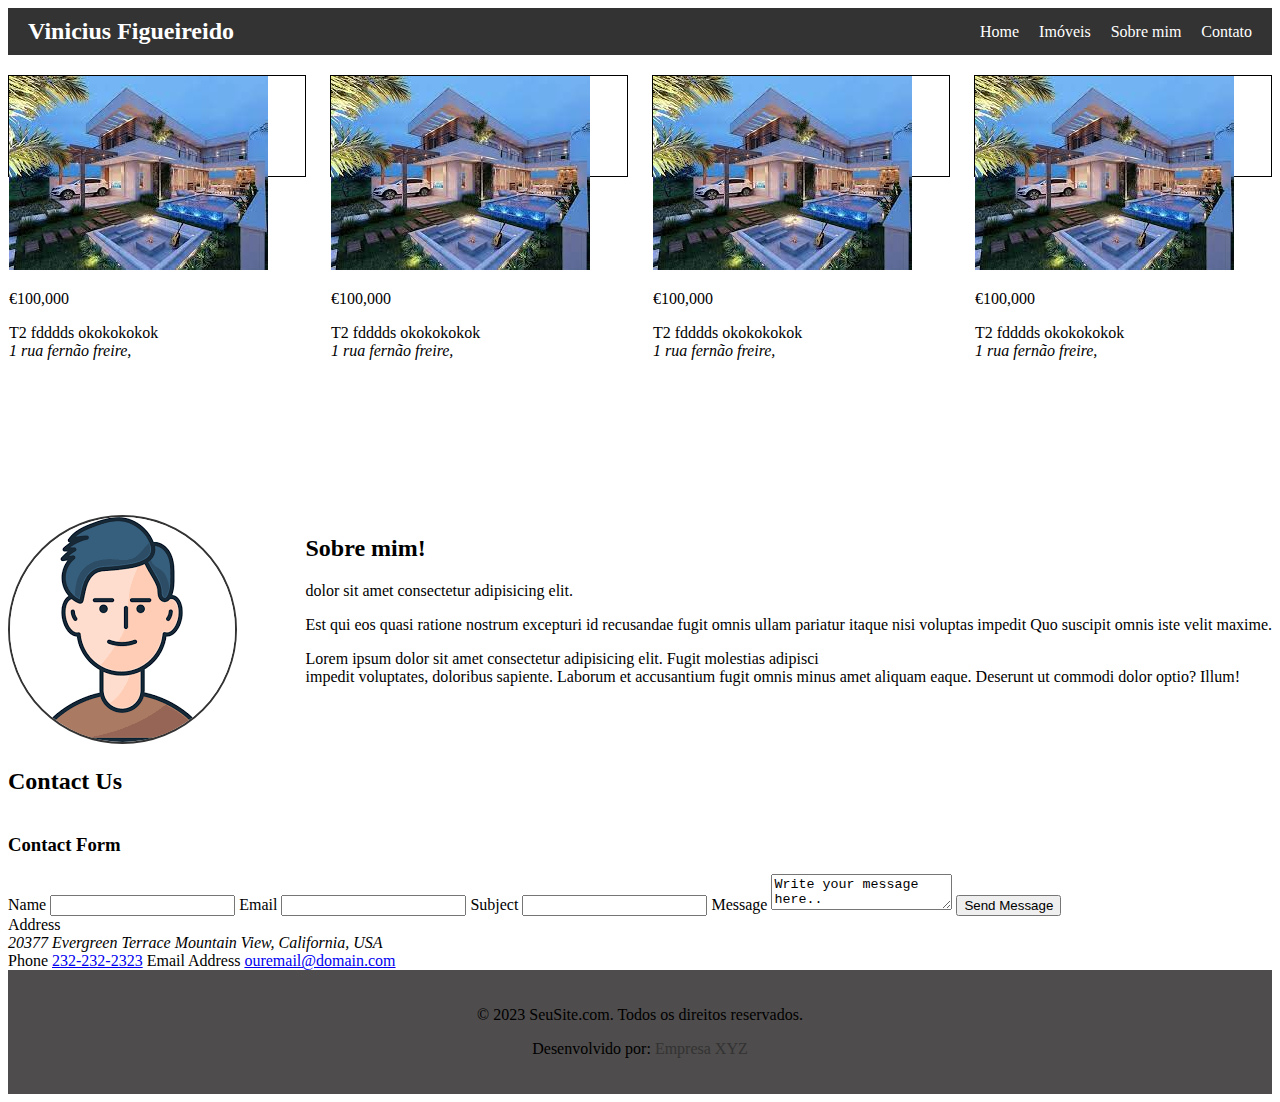
==== index.html @ 577ab662 "Initial commit" ====
<!DOCTYPE html>
<html lang="pt-br">
<head>
    <meta charset="UTF-8">
    <meta name="viewport" content="width=device-width, initial-scale=1.0">
    <title>Vinicius</title>

    <link rel="stylesheet" href="style.css">
    <link rel="stylesheet" href="https://cdnjs.cloudflare.com/ajax/libs/font-awesome/6.0.0-beta3/css/all.min.css">
</head>
<body>
    <header>
      <div class="flex container">
        <div class="logo-container">
          <a id="logo" href="#">Vinicius Figueireido</a>
        </div>
        <div class="menu-container">
          <div id="nav-menu-button">
            <i class="fas fa-bars"></i>
          </div>
          <nav>
            <ul id="nav-menu">
              <li><a href="#" class="active">Home</a></li>
              <li><a href="#">Imóveis </a></li>
              <li><a href="#">Sobre mim</a></li>
              <li><a href="#">Contato</a></li>
            </ul>
          </nav>
        </div>
      </div>

    </header>

    <section id class="imoveis">
        
            <div class="elemento" id="imovel 1">
                <img src="img/img01.jpg" alt="imagem01" />
                        <p class="Preço">€100,000</p>
                        <span class="Tamanho">T2</span>
                        <span class="baths">fdddds</span>
                        <span class="sqft">okokokokok</span>
                        <address>
                            1 rua fernão freire,</Aveiro-PT>
                        </address>
             </div>

             <div class="elemento" id="imovel 2">
                <img src="img/img01.jpg" alt="imagem01" />
                        <p class="Preço">€100,000</p>
                        <span class="Tamanho">T2</span>
                        <span class="baths">fdddds</span>
                        <span class="sqft">okokokokok</span>
                        <address>
                            1 rua fernão freire,</Aveiro-PT>
                        </address>
             </div>

             <div class="elemento" id="imovel 3">
                <img src="img/img01.jpg" alt="imagem01" />
                        <p class="Preço">€100,000</p>
                        <span class="Tamanho">T2</span>
                        <span class="baths">fdddds</span>
                        <span class="sqft">okokokokok</span>
                        <address>
                            1 rua fernão freire,</Aveiro-PT>
                        </address>
             </div>

             <div class="elemento" id="imovel 4">
                <img src="img/img01.jpg" alt="imagem01" />
                        <p class="Preço">€100,000</p>
                        <span class="Tamanho">T2</span>
                        <span class="baths">fdddds</span>
                        <span class="sqft">okokokokok</span>
                        <address>
                            1 rua fernão freire,</Aveiro-PT>
                        </address>
             </div>
 
    </section>


    <section class=sobremim id="sobre-mim">
        

        <div> <img src="img/avatar vinicius.png" alt="Foto Vinicius" class="minha-imagem" />
        </div>
            
            <div class="fihodosobremim">
                <h2>Sobre mim!</h2>
                <p> dolor sit amet consectetur adipisicing elit.</p>
                <p>Est qui eos quasi ratione nostrum excepturi id recusandae fugit omnis ullam pariatur itaque
                     nisi voluptas impedit Quo suscipit omnis iste velit maxime.</p>
                <p>Lorem ipsum dolor sit amet consectetur adipisicing elit. Fugit molestias adipisci <br>
                    impedit voluptates, doloribus sapiente. Laborum et accusantium fugit omnis minus amet aliquam eaque. Deserunt ut commodi dolor optio? Illum!</p>
            </div>
        
    </section>

    <section id="Contato">
        <div class="container">
            <h2>Contact Us</h2>

            <div class="flex">
                <div id="form-container">
                    <h3>Contact Form</h3>
                    <form>
                        <label for="name">Name</label>
                        <input type="text" id="name" />

                        <label for="email">Email</label>
                        <input type="text" id="email" />

                        <label for="subject">Subject</label>
                        <input type="text" id="subject" />

                        <label for="message">Message</label>
                        <textarea id="message">Write your message here..</textarea>

                        <button class="rounded">Send Message</button>
                    </form>
                </div>
            </div>
        </div>
    </section>

    <section id=maps-googles>
        <div id="endereço-dados">
            <label>Address</label>
            <address>
                20377 Evergreen Terrace Mountain View, California, USA 
            </address>

            <label>Phone</label>
            <a href="#">232-232-2323</a>

            <label>Email Address</label>
            <a href="#">ouremail@domain.com</a>

            <div id="mapa-responsivo"></div>
            <!--Em breve criar uma mini maps para pessoas clicarem em abrirem o googles maps, 
            para achar a localização exata no google maps\\ 
            -->
            </div>


    </section>

    <section class="footer">
        <div class="container">
          <p>&copy; 2023 SeuSite.com. Todos os direitos reservados.</p>
          <p>Desenvolvido por: <a href="#">Empresa XYZ</a></p>
        </div>
      </section>
      





</body>
</html>
---- style.css ----
header {
    background-color: #333;
    color: #fff;
    padding: 10px 20px;
    margin-bottom: 20px;

  }
  
  .flex {
    display: flex;
    justify-content: space-between;
    align-items: center;
  }
  
  .logo-menu-container {
    display: flex;
    align-items: center;
    width: 100%;
  }
  
  #logo {
    font-size: 24px;
    font-weight: bold;
    text-decoration: none;
    color: #fff;
  }
  
  #nav-menu {
    list-style: none;
    margin: 0;
    padding: 0;
    display: flex;
  }
  
  #nav-menu li {
    display: inline-block;
    margin-left: 20px;
  }
  
  #nav-menu li:first-child {
    margin-left: 0;
  }
  
  #nav-menu li a {
    text-decoration: none;
    color: #fff;
  }
  
  #nav-menu-button {
    display: none;
  }
  
  @media (max-width: 768px) {
    .menu-container {
        display: flex;
        align-items: center;
      }
      
      #nav-menu {
        margin-left: auto;
      }
      
  
    #nav-menu-button i {
      font-size: 24px;
    }
  
    .flex {
      flex-direction: column;
    }
  
    #logo {
      font-size: 18px;
    }

  }

      .imoveis {
            display: flex;
            justify-content: space-between; /* Espaço igual entre os elementos */
            flex-wrap: wrap;
            margin-bottom: 40px; /* Aumenta a margem inferior para criar espaço */
            height: 400px; /* Remova a altura fixa para que a seção cresça conforme o conteúdo */
        }

        .elemento {
            width: calc(25% - 20px); /* Define a largura de cada elemento (25% para que fiquem em 4 colunas) */
            height: 100px;
            border: 1px solid black;
            margin-bottom: 20px; /* Espaçamento inferior entre os elementos */
        }

    

    .sobremim { 
        display: flex;
        flex-direction: row;
        justify-content: space-between;
    }

    .sobremim .minha-imagem{

        max-width: 100%; /* Define a largura máxima da imagem como 100% da largura disponível */
        height: auto; /* Permite que a altura se ajuste proporcionalmente à largura */
        border-radius: 50%;
        border: 2px solid #333; 
    
    }
    
    .sobremim .filhossobre{

    }

    
    .footer {
            background-color: #4e4c4c;
            padding: 20px;
            text-align: center;
          }
          
          .footer a {
            color: #333;
            text-decoration: none;
          }
          
          .footer a:hover {
            text-decoration: underline;
          }
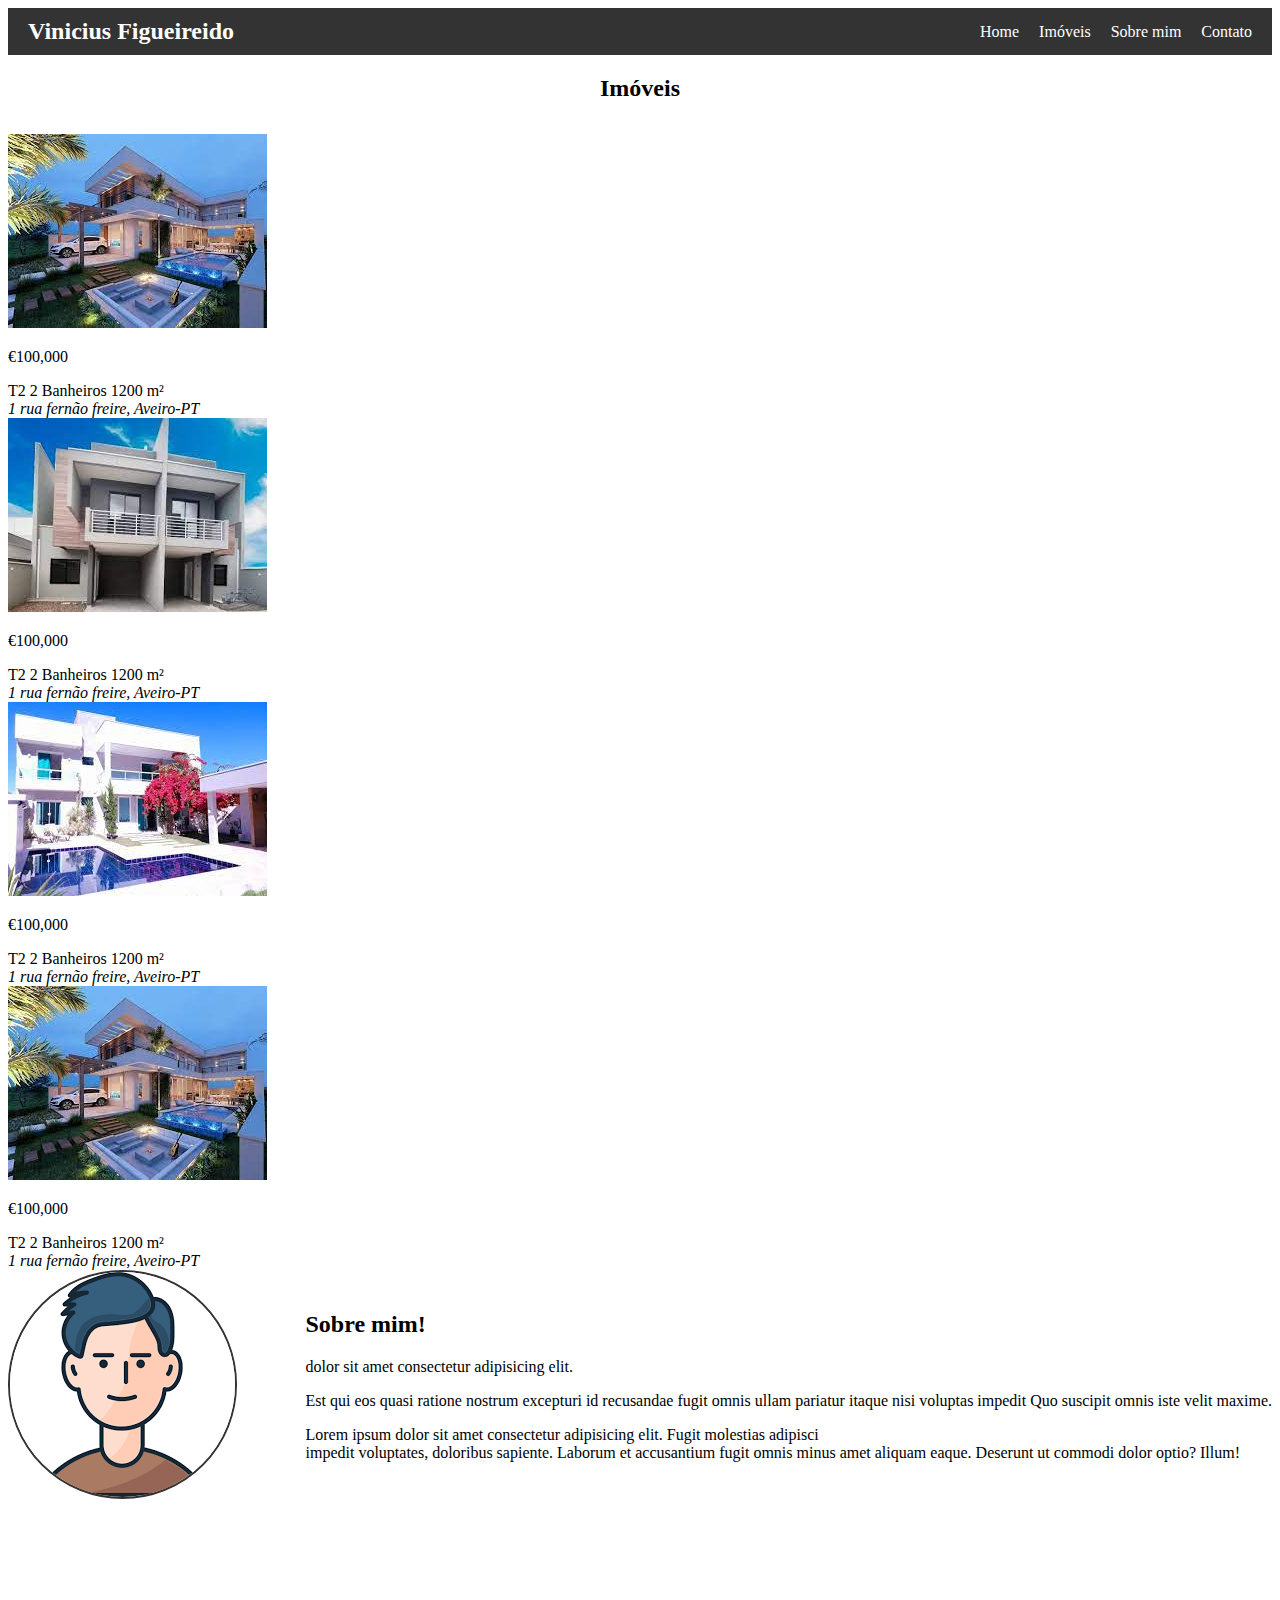
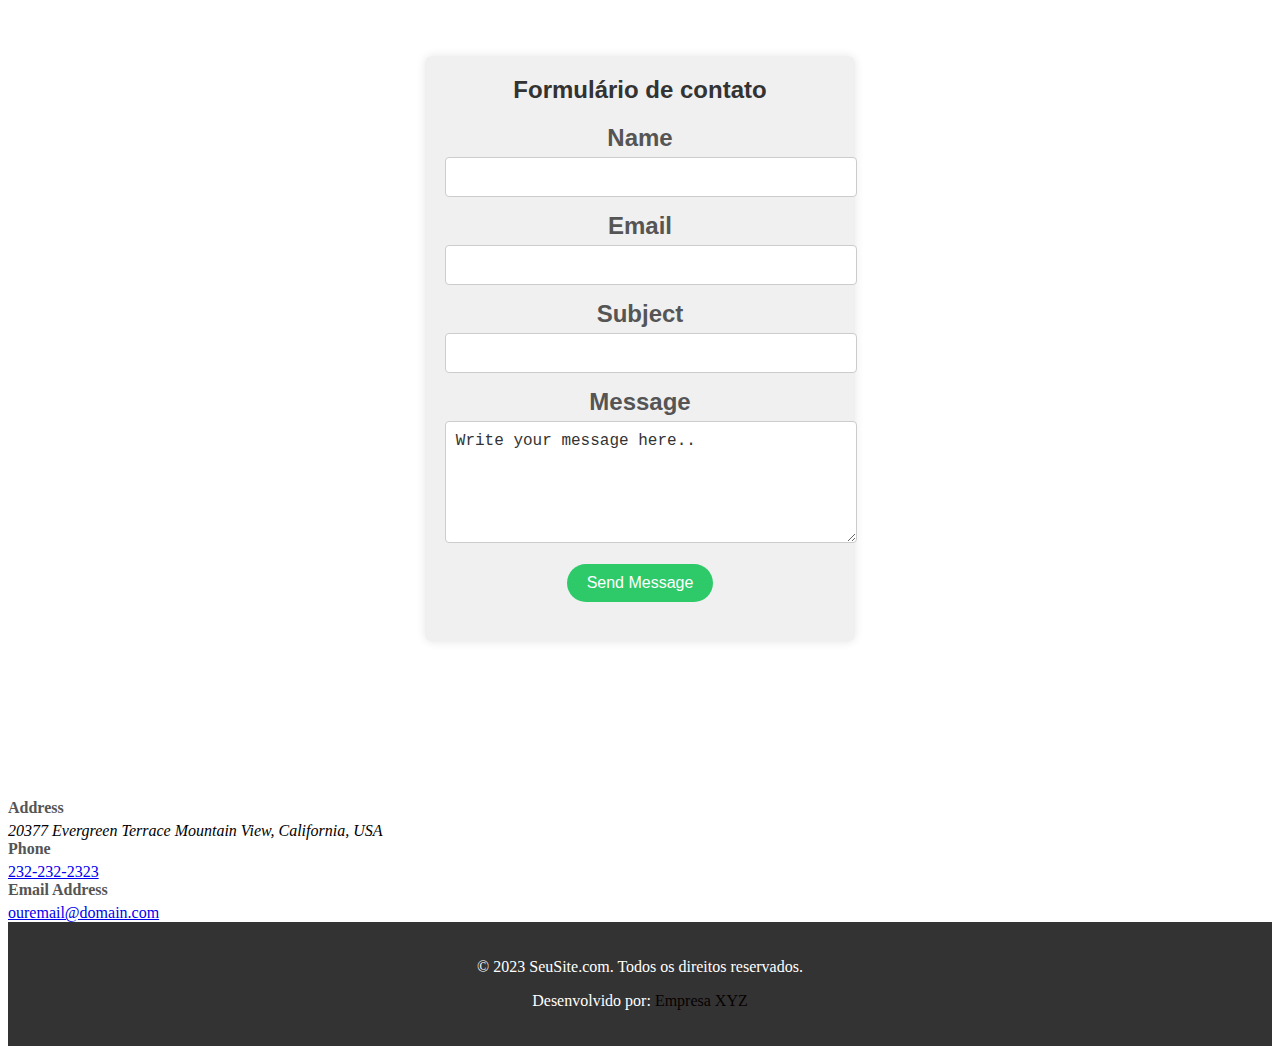
==== commit 5f953e95: "atualizando img disp móveis." ====
--- a/index.html
+++ b/index.html
@@ -3,7 +3,7 @@
 <head>
     <meta charset="UTF-8">
     <meta name="viewport" content="width=device-width, initial-scale=1.0">
-    <title>Vinicius</title>
+    <title>Vinicius Figueiredo</title>
 
     <link rel="stylesheet" href="style.css">
     <link rel="stylesheet" href="https://cdnjs.cloudflare.com/ajax/libs/font-awesome/6.0.0-beta3/css/all.min.css">
@@ -31,61 +31,64 @@
 
     </header>
 
-    <section id class="imoveis">
-        
-            <div class="elemento" id="imovel 1">
-                <img src="img/img01.jpg" alt="imagem01" />
-                        <p class="Preço">€100,000</p>
-                        <span class="Tamanho">T2</span>
-                        <span class="baths">fdddds</span>
-                        <span class="sqft">okokokokok</span>
-                        <address>
-                            1 rua fernão freire,</Aveiro-PT>
-                        </address>
-             </div>
+    <section id="properties">
 
-             <div class="elemento" id="imovel 2">
-                <img src="img/img01.jpg" alt="imagem01" />
-                        <p class="Preço">€100,000</p>
-                        <span class="Tamanho">T2</span>
-                        <span class="baths">fdddds</span>
-                        <span class="sqft">okokokokok</span>
-                        <address>
-                            1 rua fernão freire,</Aveiro-PT>
-                        </address>
-             </div>
+       <h2>Imóveis</h2>
 
-             <div class="elemento" id="imovel 3">
-                <img src="img/img01.jpg" alt="imagem01" />
-                        <p class="Preço">€100,000</p>
-                        <span class="Tamanho">T2</span>
-                        <span class="baths">fdddds</span>
-                        <span class="sqft">okokokokok</span>
-                        <address>
-                            1 rua fernão freire,</Aveiro-PT>
-                        </address>
-             </div>
+       <div class="container">
+           
 
-             <div class="elemento" id="imovel 4">
-                <img src="img/img01.jpg" alt="imagem01" />
-                        <p class="Preço">€100,000</p>
-                        <span class="Tamanho">T2</span>
-                        <span class="baths">fdddds</span>
-                        <span class="sqft">okokokokok</span>
-                        <address>
-                            1 rua fernão freire,</Aveiro-PT>
-                        </address>
-             </div>
- 
+          <div class="property">
+            <img src="img/img01.jpg" alt="Imóvel 1" />
+            <div class="property-details">
+              <p class="price">€100,000</p>
+              <span class="Tamanho">T2</span>
+              <span class="baths">2 Banheiros</span>
+              <span class="sqft">1200 m²</span>
+              <address>1 rua fernão freire, Aveiro-PT</address>
+            </div>
+  
+              <div class="property">
+              <img src="img/img02.jpg" alt="Imóvel 2" />
+              <div class="property-details">
+                <p class="price">€100,000</p>
+                <span class="Tamanho">T2</span>
+                <span class="baths">2 Banheiros</span>
+                <span class="sqft">1200 m²</span>
+                <address>1 rua fernão freire, Aveiro-PT</address>
+              </div>
+              <div class="property">
+                <img src="img/img03.jpg" alt="Imóvel 3" />
+                <div class="property-details">
+                  <p class="price">€100,000</p>
+                  <span class="Tamanho">T2</span>
+                  <span class="baths">2 Banheiros</span>
+                  <span class="sqft">1200 m²</span>
+                  <address>1 rua fernão freire, Aveiro-PT</address>
+                </div>
+      
+                  <div class="property">
+                  <img src="img/img01.jpg" alt="Imóvel 4" />
+                  <div class="property-details">
+                    <p class="price">€100,000</p>
+                    <span class="Tamanho">T2</span>
+                    <span class="baths">2 Banheiros</span>
+                    <span class="sqft">1200 m²</span>
+                    <address>1 rua fernão freire, Aveiro-PT</address>
+                  </div>
+
+                  
+       </div>
+
     </section>
 
 
     <section class=sobremim id="sobre-mim">
         
 
-        <div> <img src="img/avatar vinicius.png" alt="Foto Vinicius" class="minha-imagem" />
-        </div>
-            
+        <img src="img/avatar vinicius.png" alt="Foto Vinicius" class="minha-imagem" />
+    
+        
             <div class="fihodosobremim">
                 <h2>Sobre mim!</h2>
                 <p> dolor sit amet consectetur adipisicing elit.</p>
@@ -97,14 +100,12 @@
         
     </section>
 
-    <section id="Contato">
-        <div class="container">
-            <h2>Contact Us</h2>
-
-            <div class="flex">
-                <div id="form-container">
-                    <h3>Contact Form</h3>
-                    <form>
+    <section id="contato">
+  
+                 <div id="form-container">
+                   <h3>Formulário de contato<h3>
+                     <div class="form-fields"> 
+                      <form>
                         <label for="name">Name</label>
                         <input type="text" id="name" />
 
@@ -119,9 +120,9 @@
 
                         <button class="rounded">Send Message</button>
                     </form>
+
+                     </div>
                 </div>
-            </div>
-        </div>
     </section>
 
     <section id=maps-googles>
--- a/style.css
+++ b/style.css
@@ -1,131 +1,196 @@
-  
-  header {
-    background-color: #333;
-    color: #fff;
-    padding: 10px 20px;
-    margin-bottom: 20px;
+/* Estilos para o cabeçalho */
+header {
+  background-color: #333;
+  color: #fff;
+  padding: 10px 20px;
+  margin-bottom: 20px;
+}
 
-  }
-  
-  .flex {
+.flex {
+  display: flex;
+  justify-content: space-between;
+  align-items: center;
+}
+
+.logo-menu-container {
+  display: flex;
+  align-items: center;
+  width: 100%;
+}
+
+#logo {
+  font-size: 24px;
+  font-weight: bold;
+  text-decoration: none;
+  color: #fff;
+}
+
+#nav-menu {
+  list-style: none;
+  margin: 0;
+  padding: 0;
+  display: flex;
+}
+
+#nav-menu li {
+  display: inline-block;
+  margin-left: 20px;
+}
+
+#nav-menu li:first-child {
+  margin-left: 0;
+}
+
+#nav-menu li a {
+  text-decoration: none;
+  color: #fff;
+}
+
+#nav-menu-button {
+  display: none;
+}
+
+@media (max-width: 768px) {
+  .menu-container {
     display: flex;
-    justify-content: space-between;
     align-items: center;
   }
-  
-  .logo-menu-container {
-    display: flex;
-    align-items: center;
+
+  #nav-menu {
+    margin-left: auto;
+  }
+
+  #nav-menu-button i {
+    font-size: 24px;
+  }
+
+  .flex {
+    flex-direction: column;
+  }
+
+  #logo {
+    font-size: 18px;
+  }
+}
+
+
+
+#properties h2 {
+  text-align: center;
+  margin-bottom: 2rem;
+}
+
+@media (max-width: 991px) {
+  .property {
+    width: 48%;
+  }
+  .property img {
+    width: 100%; /* Redimensionar as imagens para ocupar 100% da largura do container */
+  }
+}
+
+@media (max-width: 767px) {
+  .property {
     width: 100%;
   }
-  
-  #logo {
-    font-size: 24px;
-    font-weight: bold;
-    text-decoration: none;
-    color: #fff;
-  }
-  
-  #nav-menu {
-    list-style: none;
-    margin: 0;
-    padding: 0;
-    display: flex;
-  }
-  
-  #nav-menu li {
-    display: inline-block;
-    margin-left: 20px;
-  }
-  
-  #nav-menu li:first-child {
-    margin-left: 0;
-  }
-  
-  #nav-menu li a {
-    text-decoration: none;
-    color: #fff;
-  }
-  
-  #nav-menu-button {
-    display: none;
-  }
-  
-  @media (max-width: 768px) {
-    .menu-container {
-        display: flex;
-        align-items: center;
-      }
-      
-      #nav-menu {
-        margin-left: auto;
-      }
-      
-  
-    #nav-menu-button i {
-      font-size: 24px;
-    }
-  
-    .flex {
-      flex-direction: column;
-    }
-  
-    #logo {
-      font-size: 18px;
-    }
+}
 
-  }
+/* Estilos para a seção "Sobre Mim" */
+.sobremim {
+  display: flex;
+  flex-direction: row;
+  justify-content: space-between;
+  align-items: center;
+}
 
-      .imoveis {
-            display: flex;
-            justify-content: space-between; /* Espaço igual entre os elementos */
-            flex-wrap: wrap;
-            margin-bottom: 40px; /* Aumenta a margem inferior para criar espaço */
-            height: 400px; /* Remova a altura fixa para que a seção cresça conforme o conteúdo */
-        }
+.sobremim .minha-imagem {
+  max-width: 100%;
+  height: auto;
+  border-radius: 50%;
+  border: 2px solid #333;
+}
 
-        .elemento {
-            width: calc(25% - 20px); /* Define a largura de cada elemento (25% para que fiquem em 4 colunas) */
-            height: 100px;
-            border: 1px solid black;
-            margin-bottom: 20px; /* Espaçamento inferior entre os elementos */
-        }
+/* Estilos para o formulário de contato */
+/* Estilos para o formulário de contato */
+#contato {
+  display: flex;
+  flex-direction: column;
+  align-items: center;
+  text-align: center;
+  height: 100vh;
+  justify-content: center;
+  /* Centraliza verticalmente os elementos */
+}
 
-    
+#form-container {
+  max-width: 600px;
+  margin: 0 auto;
+  padding: 20px;
+  box-sizing: border-box;
+  font-family: "Montserrat", sans-serif;
+  background-color: #f0f0f0;
+  border-radius: 8px;
+  box-shadow: 0px 0px 10px rgba(0, 0, 0, 0.1);
+}
 
-    .sobremim { 
-        display: flex;
-        flex-direction: row;
-        justify-content: space-between;
-    }
+h3 {
+  margin-top: 0;
+  /* Remove a margem superior padrão do h3 */
+  font-size: 24px;
+  margin-bottom: 20px;
+  color: #333;
+}
 
-    .sobremim .minha-imagem{
+label {
+  display: block;
+  font-weight: bold;
+  margin-bottom: 5px;
+  color: #555;
+}
 
-        max-width: 100%; /* Define a largura máxima da imagem como 100% da largura disponível */
-        height: auto; /* Permite que a altura se ajuste proporcionalmente à largura */
-        border-radius: 50%;
-        border: 2px solid #333; 
-    
-    }
-    
-    .sobremim .filhossobre{
+input[type="text"],
+textarea {
+  width: 100%;
+  padding: 10px;
+  border: 1px solid #ccc;
+  border-radius: 4px;
+  margin-bottom: 15px;
+  font-size: 16px;
+  color: #333;
+}
 
-    }
+textarea {
+  resize: vertical;
+  min-height: 100px;
+}
 
-    
-    .footer {
-            background-color: #4e4c4c;
-            padding: 20px;
-            text-align: center;
-          }
-          
-          .footer a {
-            color: #333;
-            text-decoration: none;
-          }
-          
-          .footer a:hover {
-            text-decoration: underline;
-          }
-          
-    
+button.rounded {
+  background-color: #2eca6a;
+  color: #fff;
+  padding: 10px 20px;
+  border: none;
+  border-radius: 25px;
+  font-size: 16px;
+  cursor: pointer;
+}
+
+button.rounded:hover {
+  background-color: #1a994d;
+}
+
+/* Estilos para o rodapé */
+.footer {
+  background-color: #333;
+  padding: 20px;
+  color: #fff;
+  text-align: center;
+}
+
+.footer a {
+  color: #080101;
+  text-decoration: none;
+}
+
+.footer a:hover {
+  text-decoration: underline;
+}
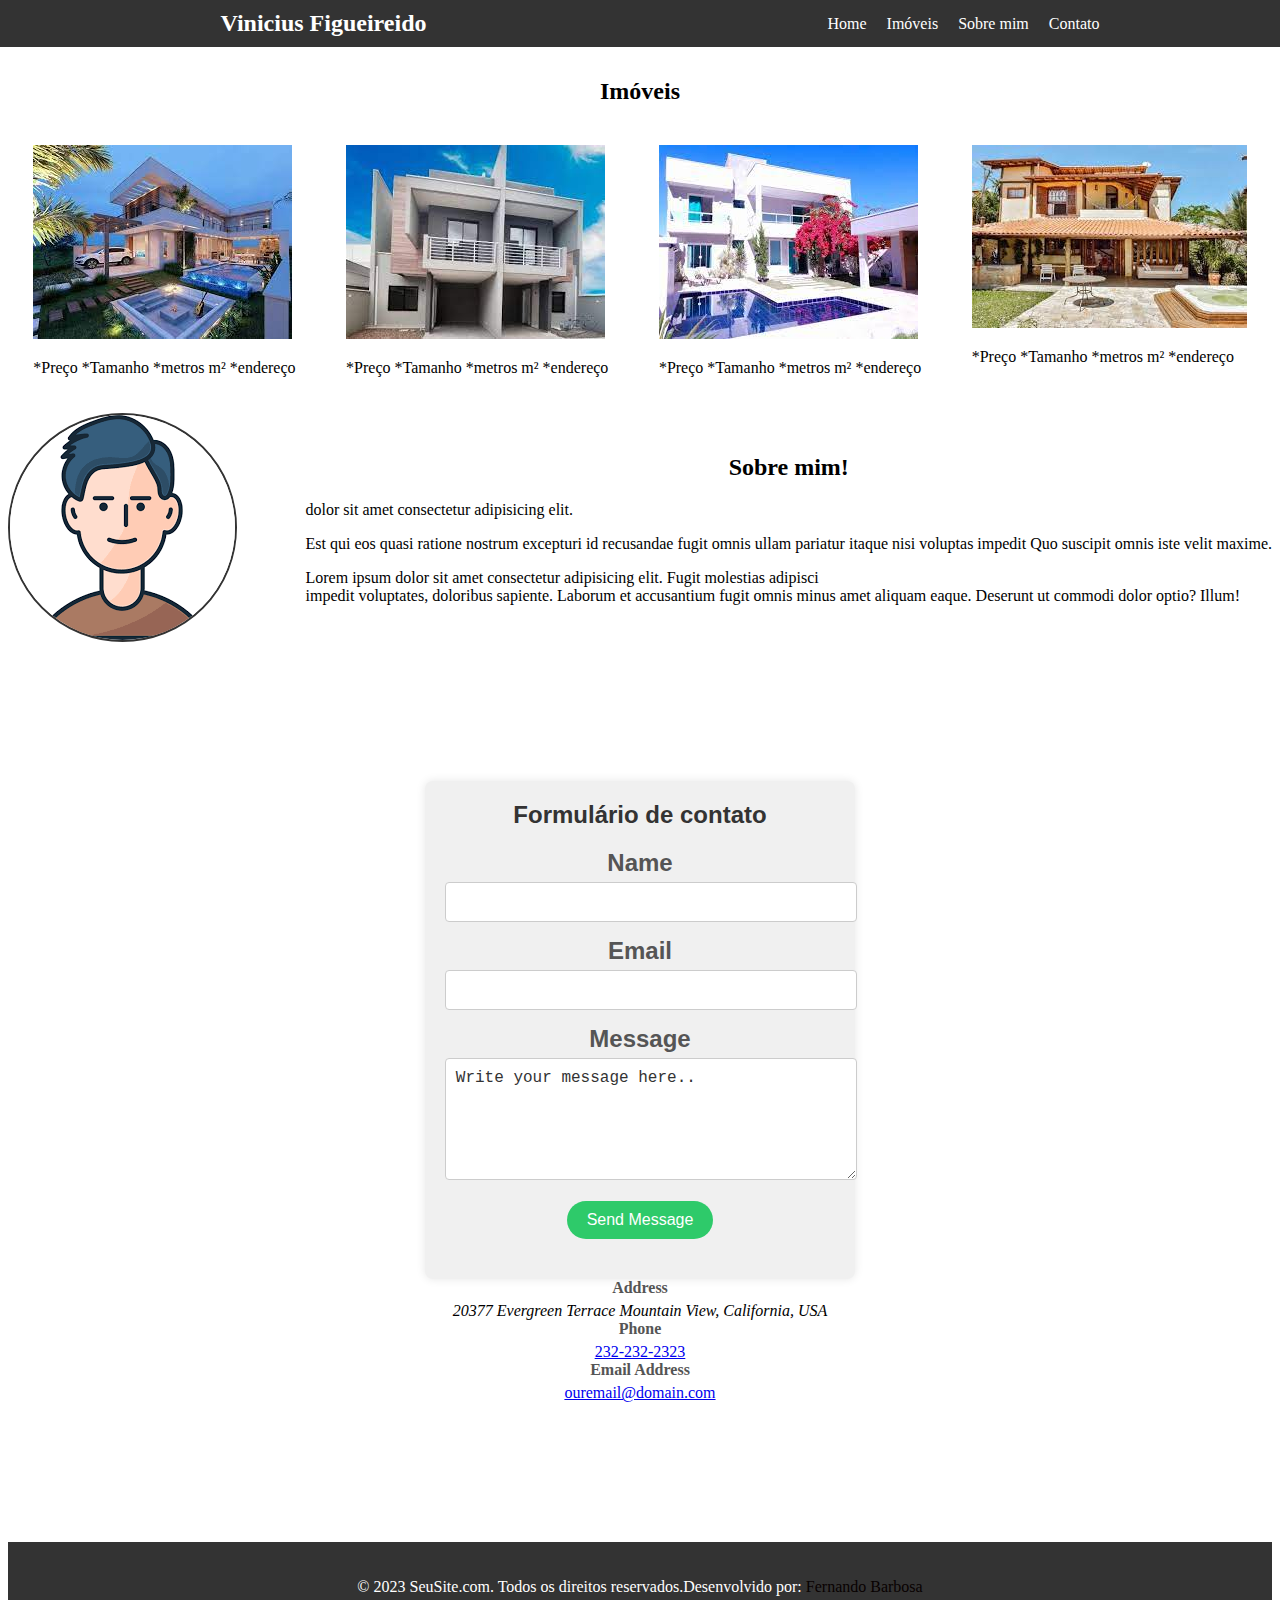
==== commit 73cac2ba: "header fixo" ====
--- a/index.html
+++ b/index.html
@@ -6,8 +6,8 @@
     <title>Vinicius Figueiredo</title>
 
     <link rel="stylesheet" href="style.css">
-    <link rel="stylesheet" href="https://cdnjs.cloudflare.com/ajax/libs/font-awesome/6.0.0-beta3/css/all.min.css">
-</head>
+    <script defer src="script.js"></script>
+  
 <body>
     <header>
       <div class="flex container">
@@ -21,7 +21,7 @@
           <nav>
             <ul id="nav-menu">
               <li><a href="#" class="active">Home</a></li>
-              <li><a href="#">Imóveis </a></li>
+              <li><a href="#">Imóveis</a></li>
               <li><a href="#">Sobre mim</a></li>
               <li><a href="#">Contato</a></li>
             </ul>
@@ -33,52 +33,34 @@
 
     <section id="properties">
 
-       <h2>Imóveis</h2>
+      <h2>Imóveis</h2>
 
-       <div class="container">
+      <div class="container">
            
 
           <div class="property">
             <img src="img/img01.jpg" alt="Imóvel 1" />
-            <div class="property-details">
-              <p class="price">€100,000</p>
-              <span class="Tamanho">T2</span>
-              <span class="baths">2 Banheiros</span>
-              <span class="sqft">1200 m²</span>
-              <address>1 rua fernão freire, Aveiro-PT</address>
-            </div>
+            <p>*Preço *Tamanho *metros m² *endereço </p>
+          </div>
+
+          <div class="property">
+            <img src="img/img02.jpg" alt="Imóvel 2" />
+            <p>*Preço *Tamanho *metros m² *endereço </p>
+          </div>
+
+              
+          <div class="property">
+            <img src="img/img03.jpg" alt="Imóvel 3" />
+            <p>*Preço *Tamanho *metros m² *endereço </p>
+          </div>
+
+          <div class="property">
+            <img src="img/img04.jpg" alt="Imóvel 4" />
+            <p>*Preço *Tamanho *metros m² *endereço </p>
+          </div>
+
+        </div>
   
-              <div class="property">
-              <img src="img/img02.jpg" alt="Imóvel 2" />
-              <div class="property-details">
-                <p class="price">€100,000</p>
-                <span class="Tamanho">T2</span>
-                <span class="baths">2 Banheiros</span>
-                <span class="sqft">1200 m²</span>
-                <address>1 rua fernão freire, Aveiro-PT</address>
-              </div>
-              <div class="property">
-                <img src="img/img03.jpg" alt="Imóvel 3" />
-                <div class="property-details">
-                  <p class="price">€100,000</p>
-                  <span class="Tamanho">T2</span>
-                  <span class="baths">2 Banheiros</span>
-                  <span class="sqft">1200 m²</span>
-                  <address>1 rua fernão freire, Aveiro-PT</address>
-                </div>
-      
-                  <div class="property">
-                  <img src="img/img01.jpg" alt="Imóvel 4" />
-                  <div class="property-details">
-                    <p class="price">€100,000</p>
-                    <span class="Tamanho">T2</span>
-                    <span class="baths">2 Banheiros</span>
-                    <span class="sqft">1200 m²</span>
-                    <address>1 rua fernão freire, Aveiro-PT</address>
-                  </div>
-
-                  
-       </div>
 
     </section>
 
@@ -112,9 +94,6 @@
                         <label for="email">Email</label>
                         <input type="text" id="email" />
 
-                        <label for="subject">Subject</label>
-                        <input type="text" id="subject" />
-
                         <label for="message">Message</label>
                         <textarea id="message">Write your message here..</textarea>
 
@@ -122,35 +101,33 @@
                     </form>
 
                      </div>
+
                 </div>
-    </section>
 
-    <section id=maps-googles>
-        <div id="endereço-dados">
-            <label>Address</label>
-            <address>
-                20377 Evergreen Terrace Mountain View, California, USA 
-            </address>
-
-            <label>Phone</label>
-            <a href="#">232-232-2323</a>
-
-            <label>Email Address</label>
-            <a href="#">ouremail@domain.com</a>
-
-            <div id="mapa-responsivo"></div>
-            <!--Em breve criar uma mini maps para pessoas clicarem em abrirem o googles maps, 
-            para achar a localização exata no google maps\\ 
-            -->
-            </div>
-
+                <div id="endereco-dados">
+                  <label>Address</label>
+                  <address>
+                      20377 Evergreen Terrace Mountain View, California, USA 
+                  </address>
+      
+                  <label>Phone</label>
+                  <a href="#">232-232-2323</a>
+      
+                  <label>Email Address</label>
+                  <a href="#">ouremail@domain.com</a>
+      
+                  <div id="mapa-responsivo"></div>
+                  <!--Em breve criar uma mini maps para pessoas clicarem em abrirem o googles maps, 
+                  para achar a localização exata no google maps\\ 
+                  -->
+                  </div>
 
     </section>
 
     <section class="footer">
-        <div class="container">
+        <div class="containerfooter">
           <p>&copy; 2023 SeuSite.com. Todos os direitos reservados.</p>
-          <p>Desenvolvido por: <a href="#">Empresa XYZ</a></p>
+          <p>Desenvolvido por: <a href="#">Fernando Barbosa</a></p>
         </div>
       </section>
       
--- a/style.css
+++ b/style.css
@@ -1,9 +1,15 @@
 /* Estilos para o cabeçalho */
 header {
+
   background-color: #333;
   color: #fff;
   padding: 10px 20px;
   margin-bottom: 20px;
+  position: fixed;
+  top: 0;
+  left: 0;
+  width: 100%;
+  z-index: 9999;
 }
 
 .flex {
@@ -74,13 +80,34 @@
 }
 
 
-
-#properties h2 {
-  text-align: center;
-  margin-bottom: 2rem;
+/*Aqui secção properieties, no qual estou tendo um pouco de trabalho pra organizar */
+/*=========================================================================================*/
+
+#properties{
+  padding-top: 50px;
+  
+}
+ h2 {
+  display: flex;
+  align-items: center;
+  justify-content: center;
+}
+
+ .container{
+  display: flex;
+  justify-content: space-around
+}
+
+.property{
+  margin:20px;
+
 }
 
 @media (max-width: 991px) {
+   .container{
+    display: block;
+   }
+
   .property {
     width: 48%;
   }
@@ -90,12 +117,14 @@
 }
 
 @media (max-width: 767px) {
+  
+  
   .property {
     width: 100%;
   }
 }
 
-/* Estilos para a seção "Sobre Mim" */
+/*======================================================================================*/
 .sobremim {
   display: flex;
   flex-direction: row;
@@ -110,8 +139,7 @@
   border: 2px solid #333;
 }
 
-/* Estilos para o formulário de contato */
-/* Estilos para o formulário de contato */
+
 #contato {
   display: flex;
   flex-direction: column;
@@ -121,6 +149,7 @@
   justify-content: center;
   /* Centraliza verticalmente os elementos */
 }
+
 
 #form-container {
   max-width: 600px;
@@ -179,11 +208,20 @@
 }
 
 /* Estilos para o rodapé */
+
 .footer {
   background-color: #333;
   padding: 20px;
   color: #fff;
   text-align: center;
+  display: flex;
+  justify-content: space-around;
+}
+
+.containerfooter{
+  display: flex;
+  text-align: center;
+
 }
 
 .footer a {
@@ -193,4 +231,5 @@
 
 .footer a:hover {
   text-decoration: underline;
-}
+  background-color: #f0f0f0;
+}
